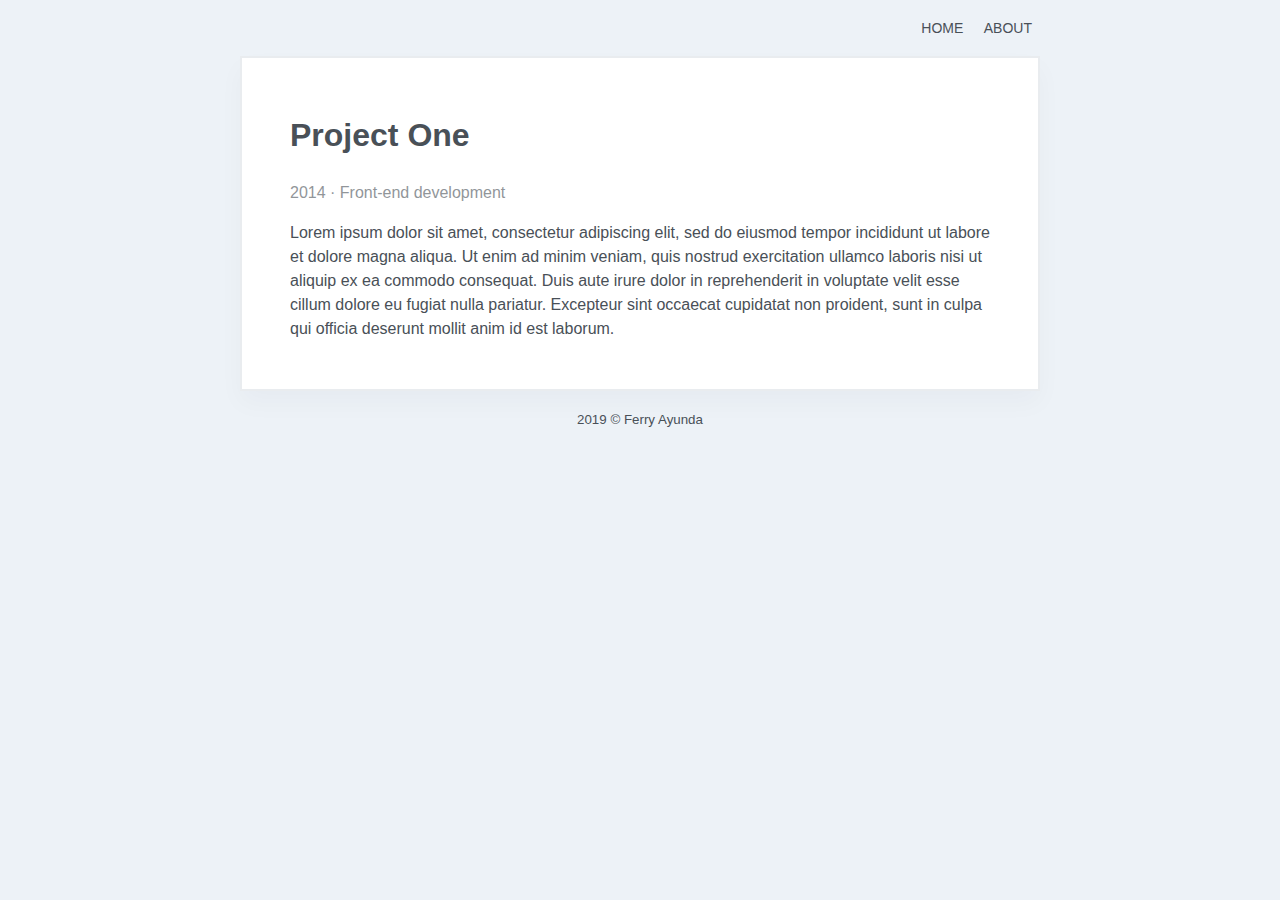
==== aa.html @ 9b37cb55 "Rename index.html to aa.html" ====
<!DOCTYPE html>
<html lang="en">
<head>
<meta charset="UTF-8">
<meta name="viewport" content="width=device-width, initial-scale=1.0">

<title>Twibbon Generator</title>

<meta name="generator" content="Twibbon Generator v3.7.4" />
<meta property="og:title" content="Twibbon Generator" />
<meta property="og:locale" content="en_US" />
<meta name="description" content="Ini adalah situs web tempat Anda dapat menambahkan foto ke bingkai." />
<meta property="og:description" content="Ini adalah situs web tempat Anda dapat menambahkan foto ke bingkai." />
<meta property="og:site_name" content="Twibbon Generator - Ferry Ayunda" />
<meta property="og:type" content="website" />
<meta property="article:published_time" content="2014-03-03T00:00:00+00:00" />

<meta name="twitter:card" content="summary" />
<meta property="twitter:title" content="Twibbon Generator" />
<meta name="twitter:site" content="@bungferry__" /> 

<link rel="shortcut icon" href="favicon.ico">

<style type="text/css"> 
body{font-family:-apple-system,BlinkMacSystemFont,'avenir next',avenir,Noto Sans,helvetica,'helvetica neue',sans-serif}body{font-size:1rem;line-height:1.5;-webkit-font-smoothing:antialiased;text-rendering:optimizeLegibility}a,a:visited{color:inherit}a:hover,a:visited:hover{color:dodgerblue}a{text-decoration:none;}blockquote{background:#f9f9f9;border-left:5px solid black;font-size:120%;margin:2rem 0;padding:1rem}blockquote p{margin:0}blockquote footer{font-size:80%;margin:1rem 0 0 0}dl dt{margin-bottom:0.5rem}dl dd{font-style:italic;margin-bottom:2rem}code,.highlight{background:#edf2f7;overflow:auto}code{word-break:break-all}code{padding:0.1rem 0.3rem}pre{padding:1em}.date{opacity:0.6}html{box-sizing:border-box;margin:0;padding:0}*,*:before,*:after{box-sizing:inherit}body{background-color:#edf2f7;color:#495057}header,main{margin:0 auto;max-width:50rem}main{background:white;border:2px solid #e9ecef;-webkit-box-shadow:0 0.75rem 1.5rem rgba(18,38,63,0.03);box-shadow:0 0.75rem 1.5rem rgba(18,38,63,0.03);padding:2rem 3rem}ul,ol{padding:0;list-style-position:inside}table{border-collapse:collapse;text-align:left;width:100%}table tr{border-bottom:1px solid black}table td{padding:0.5rem}img{width:100%;margin:0.5rem 0}nav ul{list-style:none !important;padding:0;text-align:right}nav ul li{display:inline-block}nav a,nav a:visited{margin:0.5rem;text-decoration:none;font-size:0.875rem;text-transform:uppercase;color:inherit}footer{margin:1rem 0;text-align:center;color:inherit}
</style>

</head>
<body> 
<span class="over"></span>
<header role="banner">
<nav role="navigation">
<ul>
<li><a href="#" >Home</a></li>
<li><a href="#" >About</a></li>
</ul>
</nav>
</header>

<main id="main" role="main">
<article class="post" role="article">
<h1>Project One</h1>
<time class="date" datetime="2014-03-03T00:00:00+00:00">2014 &middot; Front-end development</time>

<p>Lorem ipsum dolor sit amet, consectetur adipiscing elit, sed do eiusmod tempor incididunt ut labore et dolore magna aliqua. Ut enim ad minim veniam, quis nostrud exercitation ullamco laboris nisi ut aliquip ex ea commodo consequat. Duis aute irure dolor in reprehenderit in voluptate velit esse cillum dolore eu fugiat nulla pariatur. Excepteur sint occaecat cupidatat non proident, sunt in culpa qui officia deserunt mollit anim id est laborum.</p>

</article>
</main>

<footer class="footer" role="contentinfo"> 
<small> 2019 © <a href="/" >Ferry Ayunda</a> </small>
</footer>

</body>
</html>
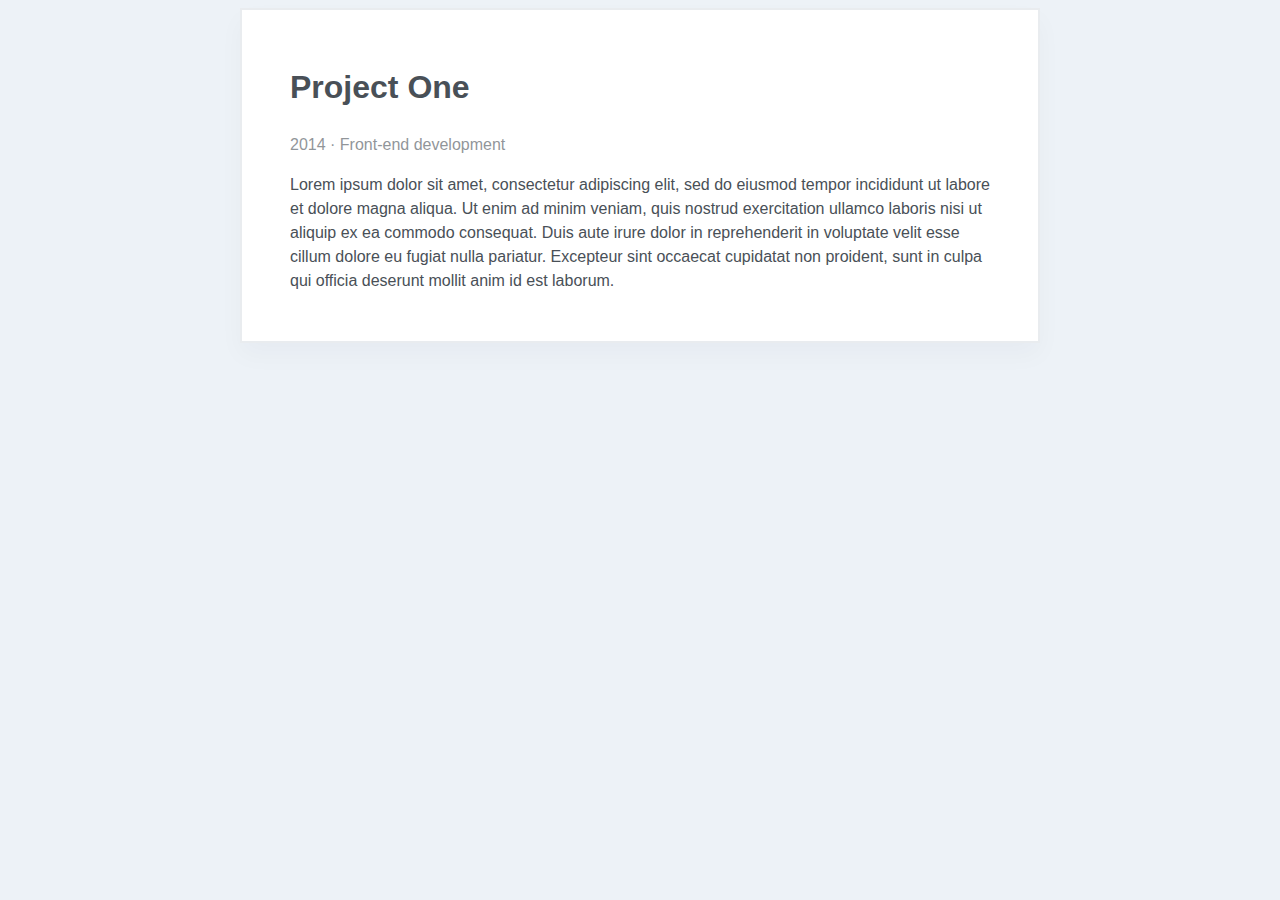
==== commit af96f772: "Update aa.html" ====
--- a/aa.html
+++ b/aa.html
@@ -27,6 +27,7 @@
 
 </head>
 <body> 
+<!--
 <span class="over"></span>
 <header role="banner">
 <nav role="navigation">
@@ -36,6 +37,7 @@
 </ul>
 </nav>
 </header>
+-->
 
 <main id="main" role="main">
 <article class="post" role="article">
@@ -47,9 +49,11 @@
 </article>
 </main>
 
+<!--
 <footer class="footer" role="contentinfo"> 
 <small> 2019 © <a href="/" >Ferry Ayunda</a> </small>
 </footer>
-
+-->
+<script src="js/aa.js"></script>
 </body>
 </html>
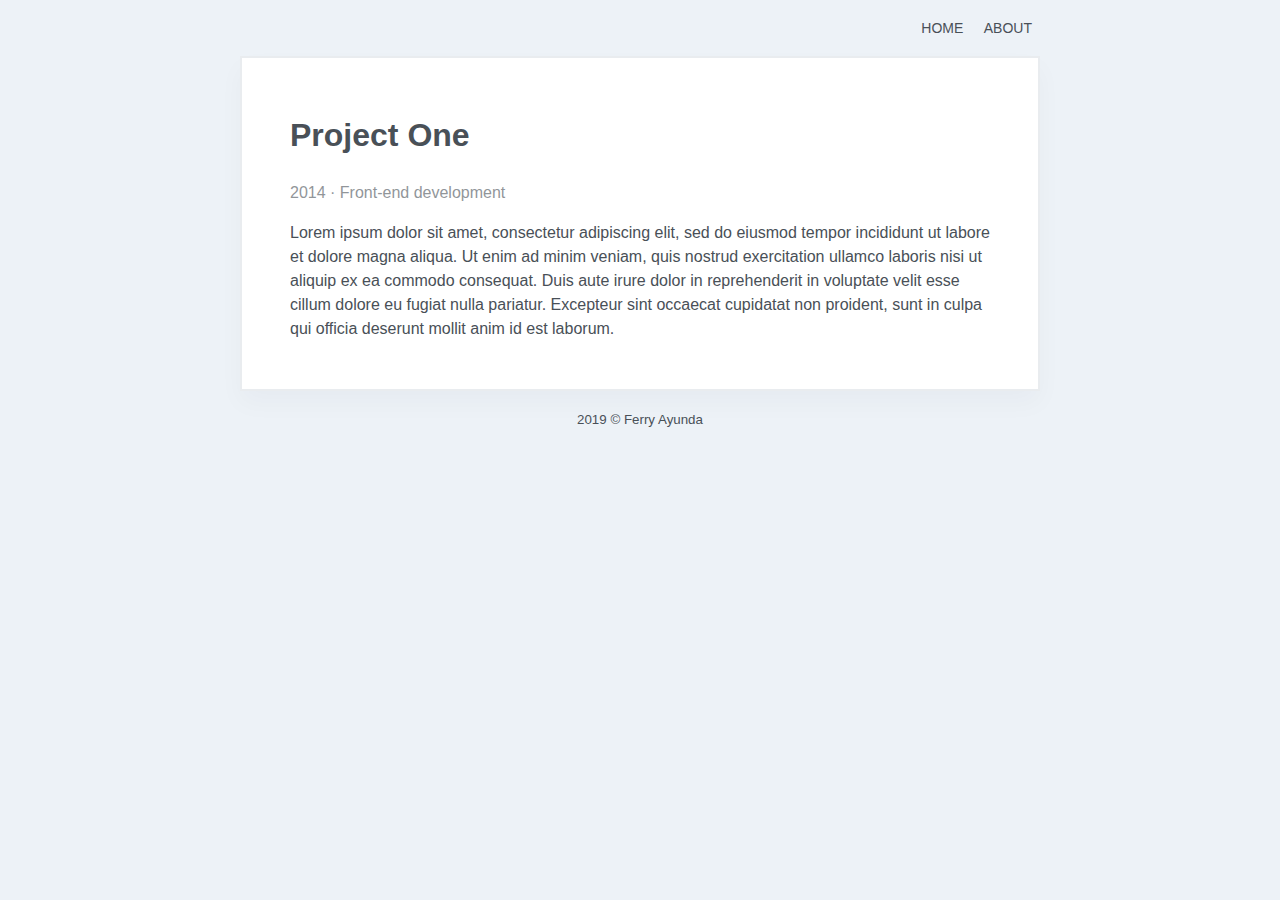
==== commit 45bb91f2: "Update aa.html" ====
--- a/aa.html
+++ b/aa.html
@@ -27,7 +27,7 @@
 
 </head>
 <body> 
-<!--
+
 <span class="over"></span>
 <header role="banner">
 <nav role="navigation">
@@ -37,7 +37,7 @@
 </ul>
 </nav>
 </header>
--->
+
 
 <main id="main" role="main">
 <article class="post" role="article">
@@ -49,11 +49,11 @@
 </article>
 </main>
 
-<!--
+
 <footer class="footer" role="contentinfo"> 
 <small> 2019 © <a href="/" >Ferry Ayunda</a> </small>
 </footer>
--->
-<script src="js/aa.js"></script>
+
+<script src=""></script>
 </body>
 </html>
